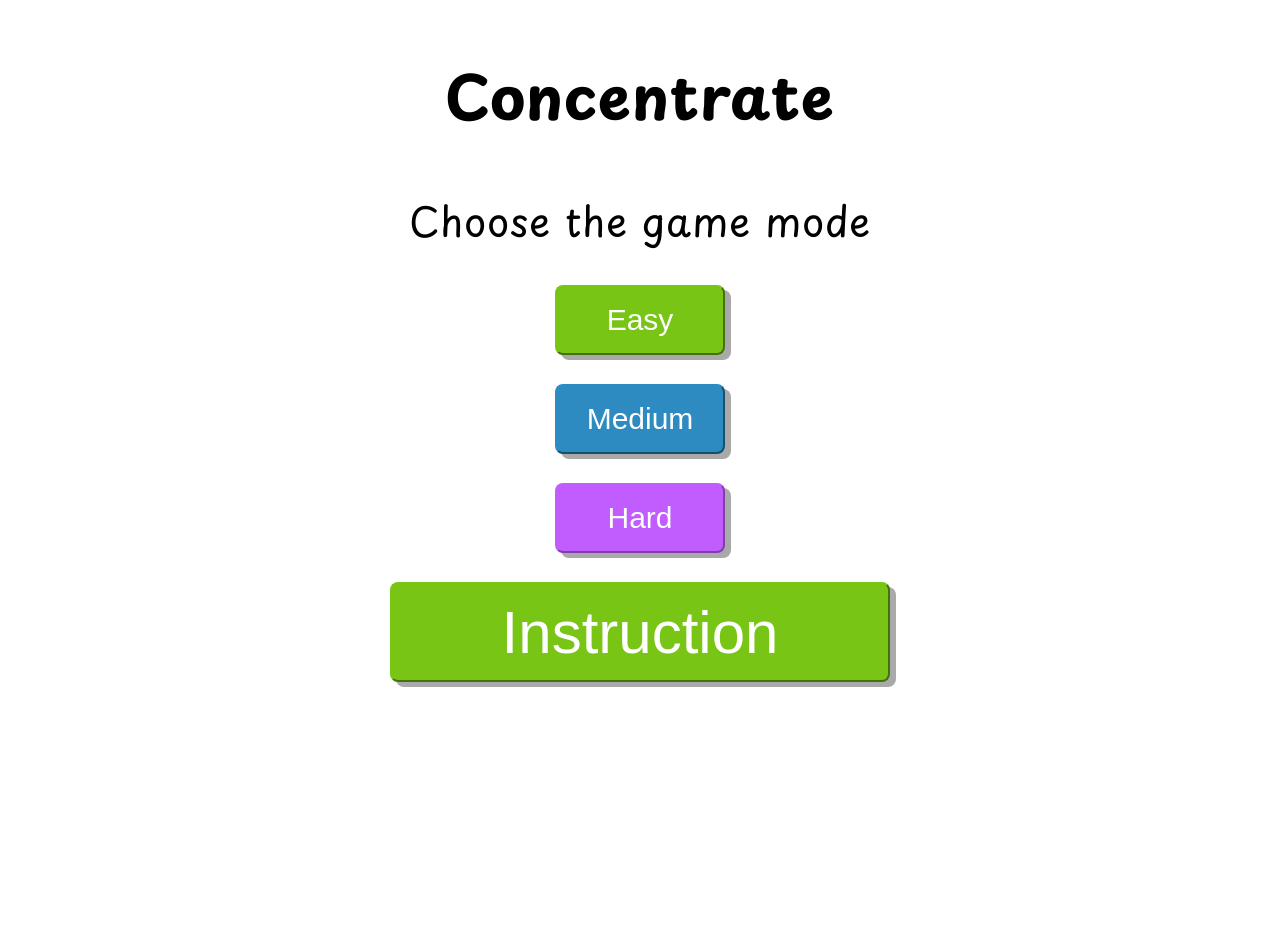
==== index.html @ 95356269 "Add files via upload" ====
<!DOCTYPE html>
<html lang="en">
<head>
    <meta charset="UTF-8">
    <meta name="viewport" content="width=device-width, initial-scale=1.0">
    <title>Concentrate</title>
    <link rel="stylesheet" type="icon" href="">
    <link rel="stylesheet" href="style.css">
</head>
<body>
    <div class="container">
        <header class="header">
          <h1>Concentrate</h1>
        </header>
    
        <section class="game-start">
          <div id="start" class="modal">
            <div class="modal-content">
              <p>Choose the game mode</p>
              <div class="modal-content-options"><br>
                <button class="btnplay" id="easy" onclick="location.href='easy.html'">Easy</button><br>
                <button class="btnplay" id="medium" onclick="location.href='Medium.html'">Medium</button><br>
                <button class="btnplay" id="hard" onclick="location.href='hard.html'">Hard</button><br>
              </div>
            </div>
          </div>
        </section>
        
        <div class="popup" id="popup-0">
          <div class="overlay"></div>
          <div class="content">
              <div class="close-btn" onclick="togglePopup()">&times;</div>
              <h1 id="instru"><b>Instruction</b></h1>
              <ul>
                <b>1. Click on the tile to flip it over and see the image behind it. <br>
                2. Find the same image behind the tile within given time to clear the game. <br>
                3. When Finished you can restart button the game again and can change your difficulty. <br></b>
              </ul>
          </div>
      </div>
  
      <button id="inst" onclick="togglePopup()">Instruction</button>
      </div>
      <script src="script.js"></script>
</body>
</html>
---- style.css ----
@import url('https://fonts.googleapis.com/css2?family=Playpen+Sans:wght@300&display=swap');

*{
    margin: 0;
    padding: 0;
}

body{
    background-image: url(./asssit/background.jpg);
    background-size: cover;
    background-repeat: no-repeat;
    text-align: center;
    font-family: 'Playpen Sans', cursive;
    letter-spacing: 1px;
    margin-top: 50px;
}

h1{
    color: solid black;
    font-size: 40px;
    margin-bottom: 10px;
}

p{
    font-size: 40px;
    margin-bottom: 10px;
}

.btnplay{
    width: 170px;
    height: 70px;
    font-size: 30px;
    margin-bottom: 29px;
    box-shadow: 6px 5px darkgray;
    border-radius: 8px;
    color: white;
}

button:nth-of-type(1) {
    background-color: #78C516;
    border-color: #78C516;
}

button:nth-of-type(2) {
    background-color: #2D8BC1;
    border-color: #2D8BC1;
}

button:nth-of-type(3) {
    background-color: #C15CFF;
    border-color: #C15CFF;
}

.overlay{
    position: fixed;
    top: 0px;
    left: 0px;
    width: 100vw;
    height: 100vh;
    background: rgba(0,0,0,0.7);
    display: none;
}

.content{
    position: absolute;
    top: 50%;
    left: 50%;
    transform: translate(-50%, -50%) scale(0);
    background: #fff;
    width: 800px;
    border-radius: 20px;
    box-shadow: 6px 5px black;
    z-index: 2;
    text-align: center;
    padding: 20px;
    box-sizing: border-box;
}

.close-btn{
    cursor: pointer;
    position: absolute;
    top: 20px;
    right: 20px;
    width: 30px;
    height: 30px;
    background: #222;
    color: #fff;
    font-size: 50px;
    font-weight: 50px;
    line-height: 30px;
    text-align: center;
    border-radius: 50%;
}

.popup.active .overlay{
    display: block;
}

.popup.active .content{
    transition: all 300ms ease-in-out;
    transform: translate(-50%, -50%) scale(1);
}
#inst{
    width: 500px;
    height: 100px;
    font-size: 60px;
    margin-bottom: 100px;
    box-shadow: 6px 5px darkgray;
    border-radius: 8px;
    color: white;
}
h1{
    font-size: 60px;
    font-family: 'Playpen Sans', cursive;
    margin-bottom: 50px;
}

ul{
    font-size: 28px;
    margin-bottom: 20px;
    color: rgb(75, 75, 75);
    text-align: center;
}

@media only screen and (max-width: 744px) {
    body{
        background-image: url(./asssit/background.jpg);
        background-size: cover;
        background-repeat: no-repeat;
        text-align: center;
        font-family: 'Playpen Sans', cursive;
        letter-spacing: 1px;
        margin-top: 50px;
        height: 100vh;
        width: 100vw;
    }

    button {
        height: 50px;
        width: 150px;
        font-size: 30px;
        left: 0%;
    }
}

@media only screen and (max-width: 2000px) {
    body{
        background-image: url(./asssit/background.jpg);
        background-size: cover;
        background-repeat: no-repeat;
        text-align: center;
        font-family: 'Playpen Sans', cursive;
        letter-spacing: 1px;
        margin-top: 50px;
        height: 100vh;
        width: 100vw;
        overflow: hidden;
    }

    button {
        height: 50px;
        width: 150px;
        font-size: 30px;
        left: 0%;
    }
}

@media only screen and (max-width: 500px) {
    body{
        background-image: url(./asssit/background.jpg);
        background-size: cover;
        background-repeat: no-repeat;
        text-align: center;
        font-family: 'Playpen Sans', cursive;
        letter-spacing: 1px;
        margin-top: 50px;
        height: 100vh;
        width: 100vw;
        overflow: hidden;
    }

    button {
        height: 10px;
        width: 10px;
        font-size: 30px;
        margin-bottom: 5px;
    }

    .btnplay{
        margin-bottom: 25px;
    }

    p{
        font-size: 25px;
        margin-bottom: 10px;
    }
    h1{
        margin-top: 20px;
        font-size: 50px;
    }

    .content{
        width: 90%;
        font-size: 16px;
    }
    #inst{
        width: 300px;
        height: 70px;
        font-size: 50px;
        margin-bottom: 100px;
        box-shadow: 6px 5px darkgray;
        border-radius: 8px;
        color: white;
    }
    ul{
        font-size: 18px;
    }
    .close-btn{
        font-size: 25px;
    }
}
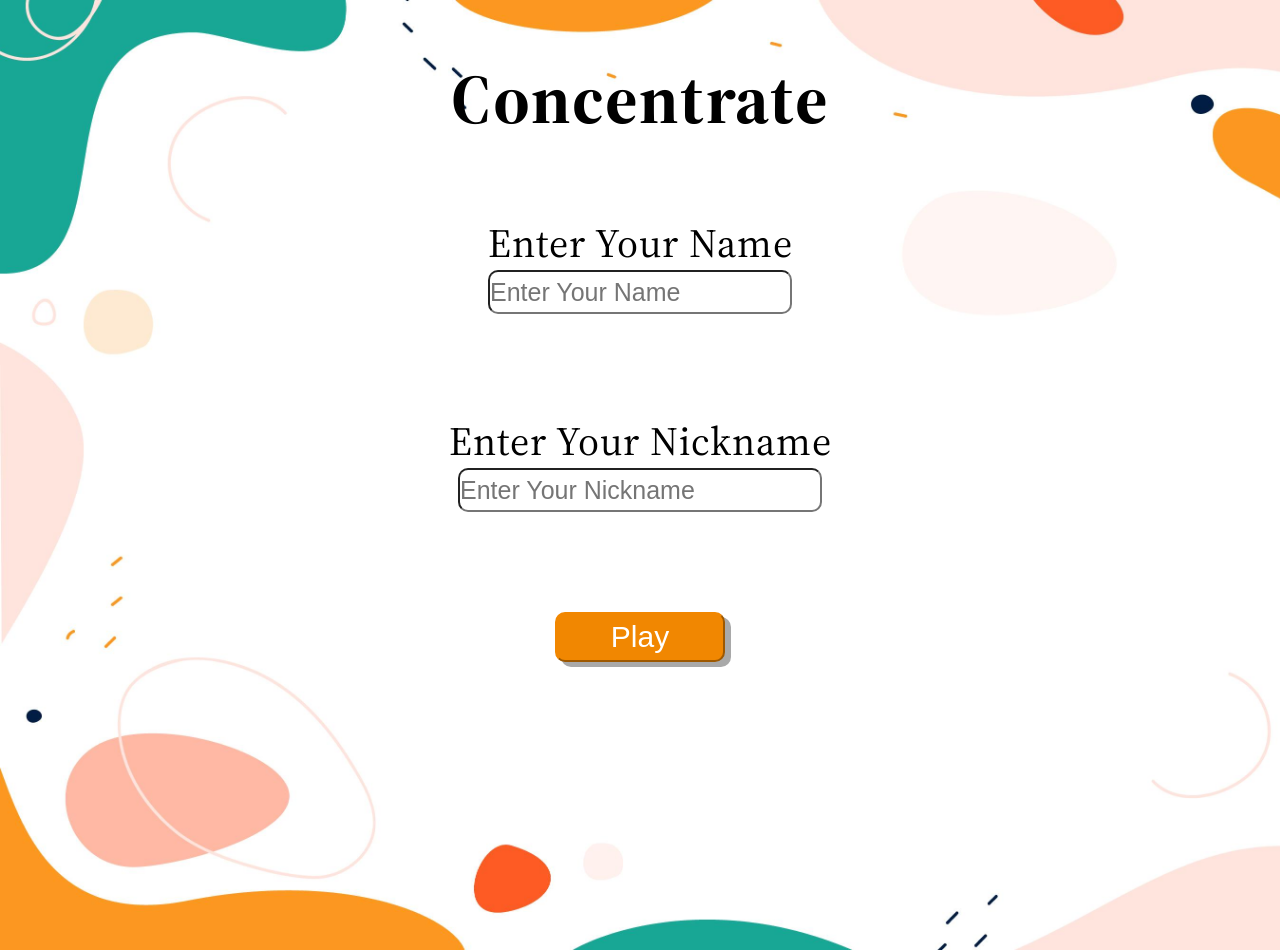
==== commit 5130260c: "message" ====
--- a/index.html
+++ b/index.html
@@ -4,43 +4,15 @@
     <meta charset="UTF-8">
     <meta name="viewport" content="width=device-width, initial-scale=1.0">
     <title>Concentrate</title>
-    <link rel="stylesheet" type="icon" href="">
-    <link rel="stylesheet" href="style.css">
+    <link rel="stylesheet" href="signpg.css">
 </head>
 <body>
-    <div class="container">
-        <header class="header">
-          <h1>Concentrate</h1>
-        </header>
-    
-        <section class="game-start">
-          <div id="start" class="modal">
-            <div class="modal-content">
-              <p>Choose the game mode</p>
-              <div class="modal-content-options"><br>
-                <button class="btnplay" id="easy" onclick="location.href='easy.html'">Easy</button><br>
-                <button class="btnplay" id="medium" onclick="location.href='Medium.html'">Medium</button><br>
-                <button class="btnplay" id="hard" onclick="location.href='hard.html'">Hard</button><br>
-              </div>
-            </div>
-          </div>
-        </section>
-        
-        <div class="popup" id="popup-0">
-          <div class="overlay"></div>
-          <div class="content">
-              <div class="close-btn" onclick="togglePopup()">&times;</div>
-              <h1 id="instru"><b>Instruction</b></h1>
-              <ul>
-                <b>1. Click on the tile to flip it over and see the image behind it. <br>
-                2. Find the same image behind the tile within given time to clear the game. <br>
-                3. When Finished you can restart button the game again and can change your difficulty. <br></b>
-              </ul>
-          </div>
-      </div>
-  
-      <button id="inst" onclick="togglePopup()">Instruction</button>
-      </div>
-      <script src="script.js"></script>
+    <h1>Concentrate</h1>
+    <p>Enter Your Name</p>
+    <input type="text" id="name" placeholder="Enter Your Name"><br>
+    <p>Enter Your Nickname</p>
+    <input type="text" id="nickname" placeholder="Enter Your Nickname"><br>
+    <button class="btnplay" id="play">Play</button>
+    <script src="signpg.js"></script>
 </body>
 </html>
--- a/signpg.css
+++ b/signpg.css
@@ -0,0 +1,179 @@
+@import url('https://fonts.googleapis.com/css2?family=Source+Serif+4:ital,opsz@1,8..60&display=swap');
+*{
+    padding: 0;
+    margin: 0;
+}
+
+body{
+    background-image: url(./asssit/background.jpg);
+    background-size: cover;
+    background-repeat: no-repeat;
+    text-align: center;
+    font-family:'Source Serif 4', serif;
+    letter-spacing: 1px;
+    margin-top: 10px;
+}
+
+h1{
+    color: solid black;
+    font-size: 70px;
+    margin-bottom: 70px;
+}
+
+p{
+    font-size: 40px;
+}
+
+#name{
+    width: 13%;
+    height: 40px;
+    font-size: 25px;
+    margin-bottom: 100px;
+    border-radius: 10px;
+}
+
+#nickname{
+    width: 16.5%;
+    margin-bottom: 100px;
+    height: 40px;
+    font-size: 25px;
+    border-radius: 10px;
+}
+
+.btnplay{
+    width: 170px;
+    height: 50px;
+    padding: 0;
+    font-size: 30px;
+    color: white;
+}
+
+button{
+    background-color: #F18701;
+    border-radius: 10px;
+    border-color: #F18701;
+    box-shadow: 6px 5px darkgray;
+}
+
+@media only screen and (max-width: 744px) {
+    body{
+        background-image: url(./asssit/background.jpg);
+        background-size: cover;
+        background-repeat: no-repeat;
+        text-align: center;
+        font-family:'Source Serif 4', serif;
+        letter-spacing: 1px;
+        margin-top: 50px;
+        height: 100vh;
+        width: 100vw;
+        overflow: hidden;
+    }
+
+    button {
+        height: 50px;
+        width: 150px;
+        font-size: 30px;
+        left: 0%;
+    }
+    #name{
+        width: 300px;
+        font-size: 25px;
+        margin-bottom: 100px;
+        border-radius: 10px;
+    }
+    #nickname{
+        width: 360px;
+        font-size: 25px;
+        margin-bottom: 100px;
+        border-radius: 10px;
+    }
+}
+
+@media only screen and (max-width: 2000px) {
+    body{
+        background-image: url(./asssit/background.jpg);
+        background-size: cover;
+        background-repeat: no-repeat;
+        text-align: center;
+        font-family:'Source Serif 4', serif;
+        letter-spacing: 1px;
+        margin-top: 50px;
+        height: 100vh;
+        width: 100vw;
+        overflow: hidden;
+    }
+
+    button {
+        height: 50px;
+        width: 150px;
+        font-size: 30px;
+        left: 0%;
+    }
+    #name{
+        width: 300px;
+        font-size: 25px;
+        margin-bottom: 100px;
+        border-radius: 10px;
+    }
+    #nickname{
+        width: 360px;
+        font-size: 25px;
+        margin-bottom: 100px;
+        border-radius: 10px;
+    }
+}
+
+@media only screen and (max-width: 500px) {
+    body{
+        background-image: url(./asssit/background.jpg);
+        background-size: cover;
+        background-repeat: no-repeat;
+        text-align: center;
+        font-family:'Source Serif 4', serif;
+        letter-spacing: 1px;
+        margin-top: 50px;
+        height: 100vh;
+        width: 100vw;
+        overflow: hidden;
+    }
+
+    button {
+        height: 50px;
+        width: 150px;
+        font-size: 30px;
+        left: 0%;
+    }
+    #name{
+        width: 300px;
+        font-size: 25px;
+        margin-bottom: 100px;
+        border-radius: 10px;
+    }
+    #nickname{
+        width: 360px;
+        font-size: 25px;
+        margin-bottom: 100px;
+        border-radius: 10px;
+    }
+    #name{
+        width: 9.5em;
+        height: 40px;
+        font-size: 20px;
+        margin-bottom: 100px;
+        border-radius: 10px;
+    }
+    
+    #nickname{
+        width: 12em;
+        margin-bottom: 100px;
+        height: 40px;
+        font-size: 20px;
+        border-radius: 10px;
+    }
+    p{
+        font-size: 25px;
+    }
+    h1{
+        font-size: 50px;
+    }
+}
